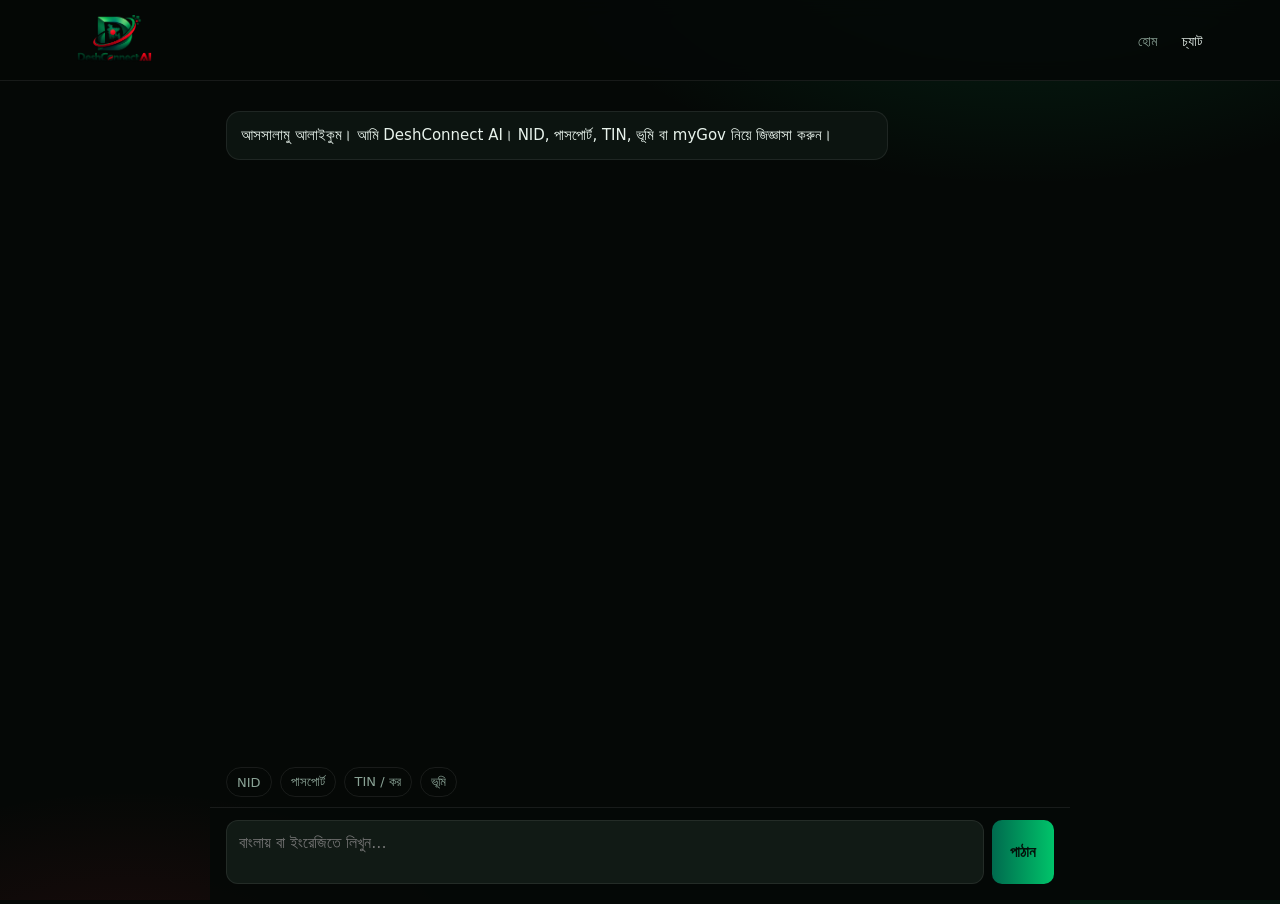
==== chat.html @ eda13639 "Add files via upload" ====
<!DOCTYPE html>
<html lang="bn">
<head>
  <meta charset="UTF-8" />
  <meta name="viewport" content="width=device-width, initial-scale=1" />
  <title>চ্যাট — DeshConnect AI</title>
  <link rel="icon" href="icon.png" />
  <link rel="stylesheet" href="styles.css" />
  <style>
    .chat-page { height: calc(100vh - 77px); display: flex; flex-direction: column; max-width: 860px; margin: 0 auto; width: 100%; }
    #messages { flex: 1; overflow: auto; padding: 20px 16px 8px; }
    .msg { margin: 10px 0; display: flex; flex-direction: column; }
    .msg.user { align-items: flex-end; }
    .bubble {
      max-width: 80%;
      padding: 12px 14px;
      border-radius: 14px;
      white-space: pre-wrap;
      line-height: 1.55;
      font-size: 15px;
    }
    .msg.bot .bubble { background: var(--panel); border: 1px solid var(--line); }
    .msg.user .bubble { background: #143226; }
    .sources { font-size: 12px; color: var(--muted); margin: 6px 4px 0; }
    .composer {
      display: flex; gap: 8px; padding: 12px 16px 20px;
      border-top: 1px solid var(--line);
      background: rgba(5,8,6,.9);
    }
    #q {
      flex: 1; resize: none; min-height: 46px; max-height: 120px;
      background: var(--panel-2); color: var(--text);
      border: 1px solid var(--line); border-radius: 12px; padding: 12px;
      font: inherit;
    }
    .suggest { display: flex; flex-wrap: wrap; gap: 8px; padding: 0 16px 10px; }
    .suggest button {
      background: transparent; color: var(--muted); border: 1px solid var(--line);
      border-radius: 999px; padding: 6px 10px; cursor: pointer; font: inherit; font-size: 13px;
    }
  </style>
</head>
<body>
  <header class="top">
    <a href="index.html"><img class="brand" src="logo.png" alt="DeshConnect AI" /></a>
    <nav>
      <a href="index.html">হোম</a>
      <a class="active" href="chat.html">চ্যাট</a>
    </nav>
  </header>
  <div class="chat-page">
    <div id="messages"></div>
    <div class="suggest">
      <button type="button" onclick="ask('NID সংশোধন কোথায় করব?')">NID</button>
      <button type="button" onclick="ask('পাসপোর্ট স্ট্যাটাস কিভাবে দেখব?')">পাসপোর্ট</button>
      <button type="button" onclick="ask('TIN ও ই-রিটার্ন কোথায়?')">TIN / কর</button>
      <button type="button" onclick="ask('খতিয়ান কিভাবে দেখব?')">ভূমি</button>
    </div>
    <div class="composer">
      <textarea id="q" placeholder="বাংলায় বা ইংরেজিতে লিখুন..."></textarea>
      <button class="btn btn-primary" id="send" type="button">পাঠান</button>
    </div>
  </div>
  <script src="kb.js"></script>
  <script src="app.js"></script>
</body>
</html>
---- styles.css ----
:root {
  --bg: #050806;
  --panel: #0c1410;
  --panel-2: #111a15;
  --green: #00c46a;
  --green-dim: #006a4e;
  --red: #f42a41;
  --text: #e8f3ec;
  --muted: #8aa396;
  --line: rgba(255,255,255,.08);
}
* { box-sizing: border-box; margin: 0; padding: 0; }
html, body { height: 100%; }
body {
  font-family: "Noto Sans Bengali", "Kalpurush", system-ui, sans-serif;
  background:
    radial-gradient(900px 500px at 80% -10%, rgba(0,196,106,.16), transparent 55%),
    radial-gradient(700px 400px at 10% 110%, rgba(244,42,65,.1), transparent 50%),
    var(--bg);
  color: var(--text);
}
a { color: var(--green); }
header.top {
  display: flex;
  align-items: center;
  justify-content: space-between;
  padding: 14px 6vw;
  border-bottom: 1px solid var(--line);
  background: rgba(5,8,6,.86);
  backdrop-filter: blur(10px);
  position: sticky;
  top: 0;
  z-index: 10;
}
header.top img.brand { height: 48px; width: auto; }
nav a {
  color: var(--muted);
  text-decoration: none;
  margin-left: 20px;
  font-size: 14px;
}
nav a:hover, nav a.active { color: var(--text); }
.btn {
  border: 0;
  border-radius: 10px;
  padding: 12px 18px;
  font-weight: 700;
  cursor: pointer;
  font-size: 15px;
  text-decoration: none;
  display: inline-block;
}
.btn-primary { background: linear-gradient(90deg, var(--green-dim), var(--green)); color: #04110a; }
.btn-ghost { background: transparent; color: var(--text); border: 1px solid rgba(255,255,255,.14); }
@media (max-width: 800px) {
  nav { display: none; }
  header.top img.brand { height: 40px; }
}
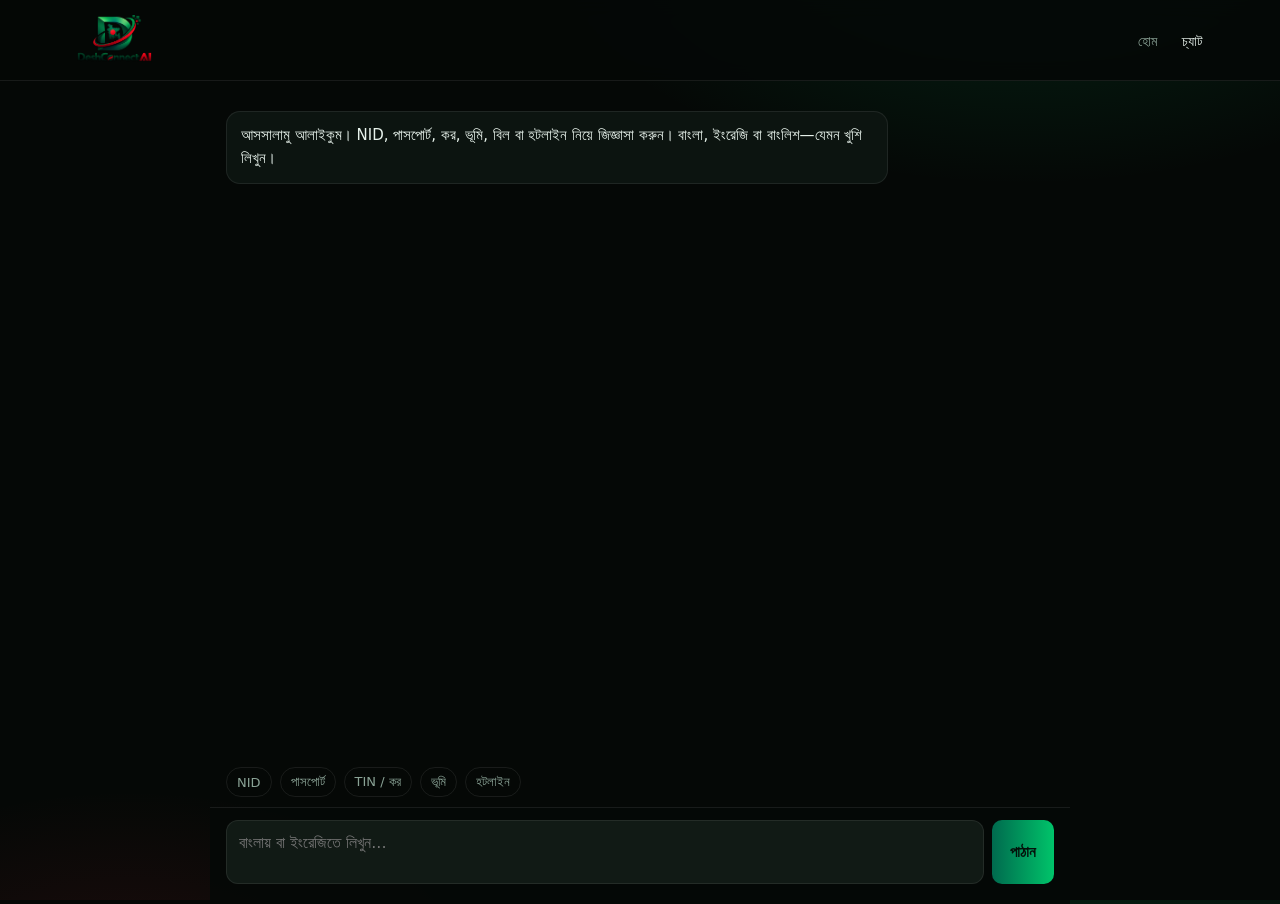
==== commit fa31c66e: "Add files via upload" ====
--- a/chat.html
+++ b/chat.html
@@ -5,7 +5,7 @@
   <meta name="viewport" content="width=device-width, initial-scale=1" />
   <title>চ্যাট — DeshConnect AI</title>
   <link rel="icon" href="icon.png" />
-  <link rel="stylesheet" href="styles.css" />
+  <link rel="stylesheet" href="styles.css?v=2" />
   <style>
     .chat-page { height: calc(100vh - 77px); display: flex; flex-direction: column; max-width: 860px; margin: 0 auto; width: 100%; }
     #messages { flex: 1; overflow: auto; padding: 20px 16px 8px; }
@@ -55,13 +55,14 @@
       <button type="button" onclick="ask('পাসপোর্ট স্ট্যাটাস কিভাবে দেখব?')">পাসপোর্ট</button>
       <button type="button" onclick="ask('TIN ও ই-রিটার্ন কোথায়?')">TIN / কর</button>
       <button type="button" onclick="ask('খতিয়ান কিভাবে দেখব?')">ভূমি</button>
+      <button type="button" onclick="ask('জরুরি নম্বর')">হটলাইন</button>
     </div>
     <div class="composer">
       <textarea id="q" placeholder="বাংলায় বা ইংরেজিতে লিখুন..."></textarea>
       <button class="btn btn-primary" id="send" type="button">পাঠান</button>
     </div>
   </div>
-  <script src="kb.js"></script>
-  <script src="app.js"></script>
+  <script src="kb.js?v=2"></script>
+  <script src="app.js?v=2"></script>
 </body>
 </html>
--- a/styles.css
+++ b/styles.css
@@ -52,6 +52,7 @@
 }
 .btn-primary { background: linear-gradient(90deg, var(--green-dim), var(--green)); color: #04110a; }
 .btn-ghost { background: transparent; color: var(--text); border: 1px solid rgba(255,255,255,.14); }
+.hdr-cta { padding: 8px 12px; font-size: 13px; }
 @media (max-width: 800px) {
   nav { display: none; }
   header.top img.brand { height: 40px; }
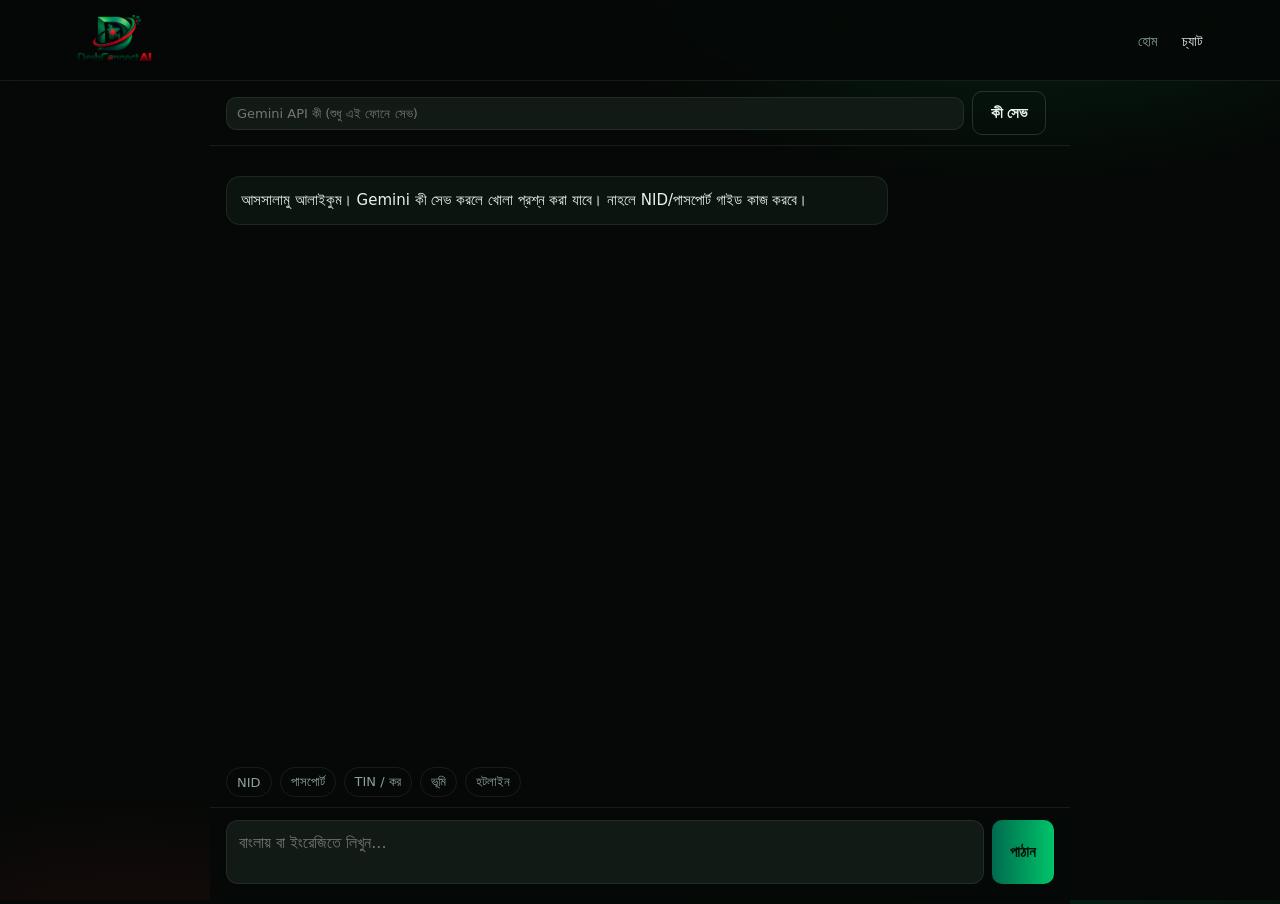
==== commit 281f575a: "Add files via upload" ====
--- a/chat.html
+++ b/chat.html
@@ -33,6 +33,9 @@
       border: 1px solid var(--line); border-radius: 12px; padding: 12px;
       font: inherit;
     }
+    .keybar { display:flex; gap:8px; align-items:center; padding:10px 16px; border-bottom:1px solid var(--line); }
+    .keybar input { flex:1; background:var(--panel-2); color:var(--text); border:1px solid var(--line); border-radius:10px; padding:8px 10px; font:inherit; font-size:13px; }
+    #keystatus { color:var(--muted); font-size:12px; white-space:nowrap; }
     .suggest { display: flex; flex-wrap: wrap; gap: 8px; padding: 0 16px 10px; }
     .suggest button {
       background: transparent; color: var(--muted); border: 1px solid var(--line);
@@ -49,6 +52,11 @@
     </nav>
   </header>
   <div class="chat-page">
+    <div class="keybar">
+      <input id="apikey" type="password" placeholder="Gemini API কী (শুধু এই ফোনে সেভ)" />
+      <button class="btn btn-ghost" id="savekey" type="button">কী সেভ</button>
+      <span id="keystatus"></span>
+    </div>
     <div id="messages"></div>
     <div class="suggest">
       <button type="button" onclick="ask('NID সংশোধন কোথায় করব?')">NID</button>
@@ -62,7 +70,7 @@
       <button class="btn btn-primary" id="send" type="button">পাঠান</button>
     </div>
   </div>
-  <script src="kb.js?v=2"></script>
-  <script src="app.js?v=2"></script>
+  <script src="kb.js?v=3"></script>
+  <script src="app.js?v=3"></script>
 </body>
 </html>
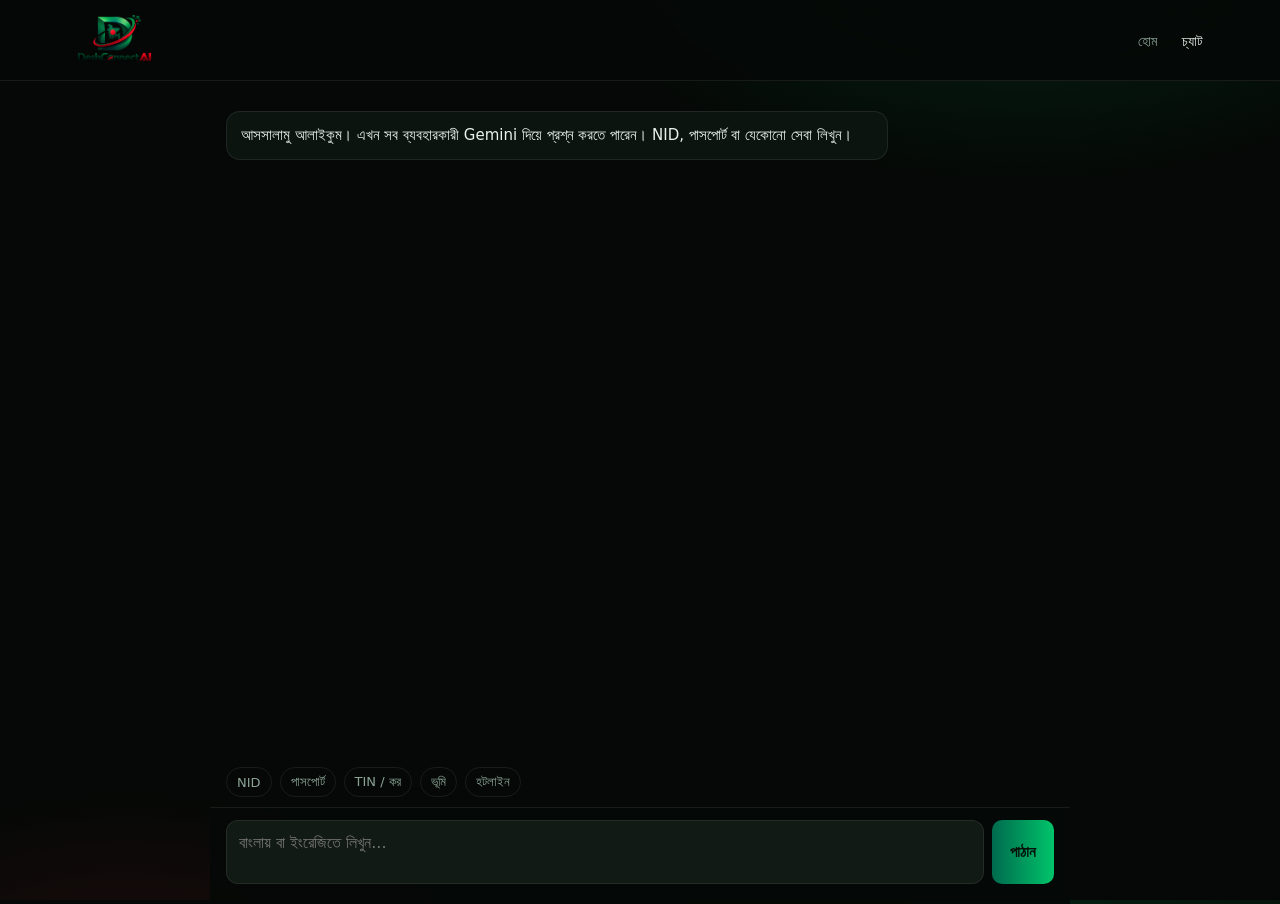
==== commit a6f33748: "Add files via upload" ====
--- a/chat.html
+++ b/chat.html
@@ -52,11 +52,6 @@
     </nav>
   </header>
   <div class="chat-page">
-    <div class="keybar">
-      <input id="apikey" type="password" placeholder="Gemini API কী (শুধু এই ফোনে সেভ)" />
-      <button class="btn btn-ghost" id="savekey" type="button">কী সেভ</button>
-      <span id="keystatus"></span>
-    </div>
     <div id="messages"></div>
     <div class="suggest">
       <button type="button" onclick="ask('NID সংশোধন কোথায় করব?')">NID</button>
@@ -70,7 +65,7 @@
       <button class="btn btn-primary" id="send" type="button">পাঠান</button>
     </div>
   </div>
-  <script src="kb.js?v=3"></script>
-  <script src="app.js?v=3"></script>
+  <script src="kb.js?v=4"></script>
+  <script src="app.js?v=4"></script>
 </body>
 </html>
